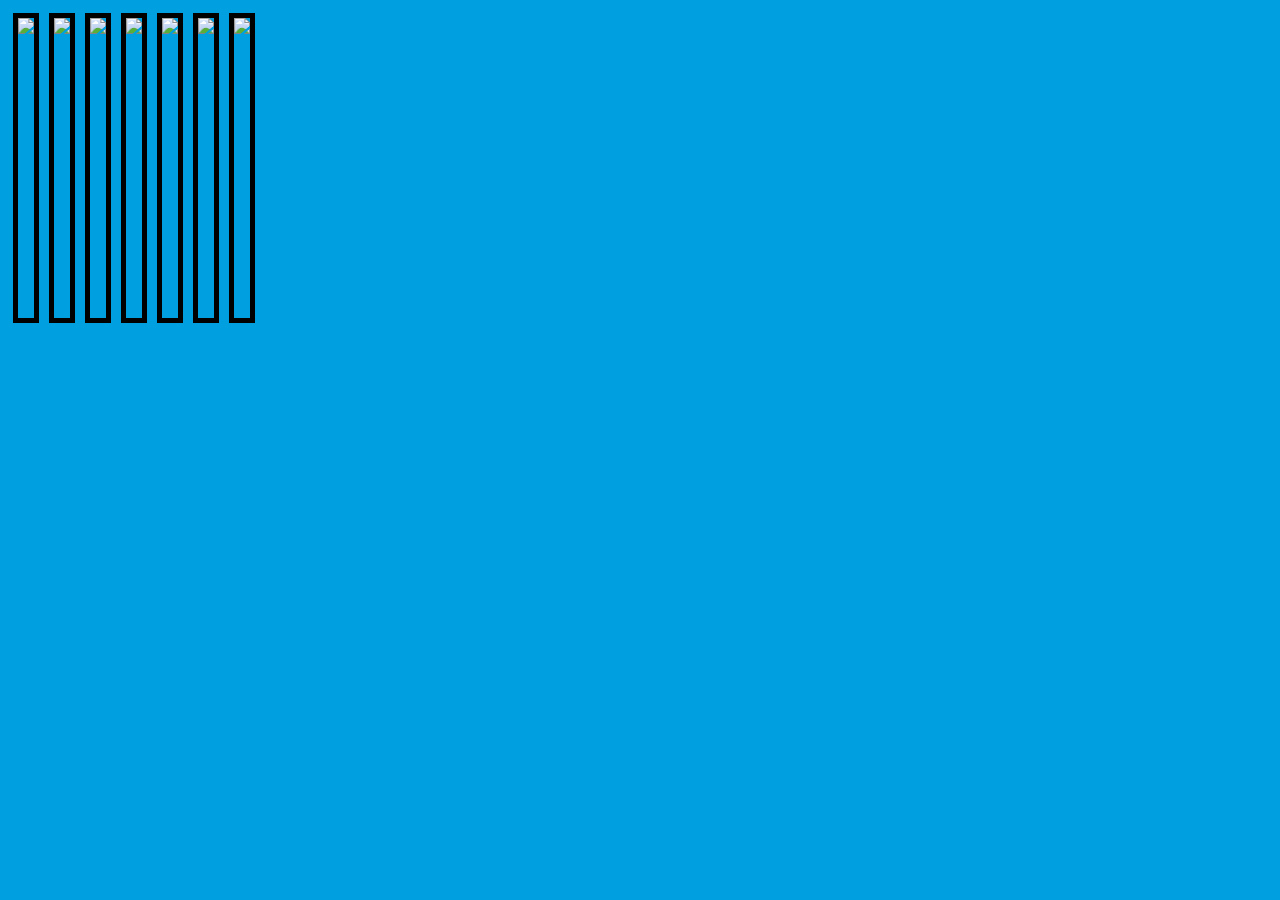
==== My_web_framework/Animals_folder1.html @ 4f19d134 "Front_end_Web" ====
<!DOCTYPE html>
<html lang="en">

<head>
    <meta charset="UTF-8">
    <meta name="viewport" content="width=device-width, initial-scale=1.0">
    <title>Animals_Photography</title>
</head>

<body bgcolor=" background-image: var(--bs-gradient);.s">
    <img src="F:\Bootstrap\My_web_framework\Gallery/pic1.jpg" height="300" align="left" border="5" style="margin: 5px;">
    <img src="F:\Bootstrap\My_web_framework\Gallery/pic2.jpg" height="300" align="left" border="5" style="margin: 5px;">
    <img src="F:\Bootstrap\My_web_framework\Gallery/pic3.jpg" height="300" align="left" border="5" style="margin: 5px;">
    <img src="F:\Bootstrap\My_web_framework\Gallery/pic4.jpg" height="300" align="left" border="5" style="margin: 5px;">
    <img src="F:\Bootstrap\My_web_framework\Gallery/pic5.jpg" height="300" align="left" border="5" style="margin: 5px;">
    <img src="F:\Bootstrap\My_web_framework\Gallery/pic7.jpg" height="300" align="left" border="5" style="margin: 5px;">
    <img src="F:\Bootstrap\My_web_framework\Gallery/pic8.jpg" height="300" align="left" border="5" style="margin: 5px;">
</body>

</html>
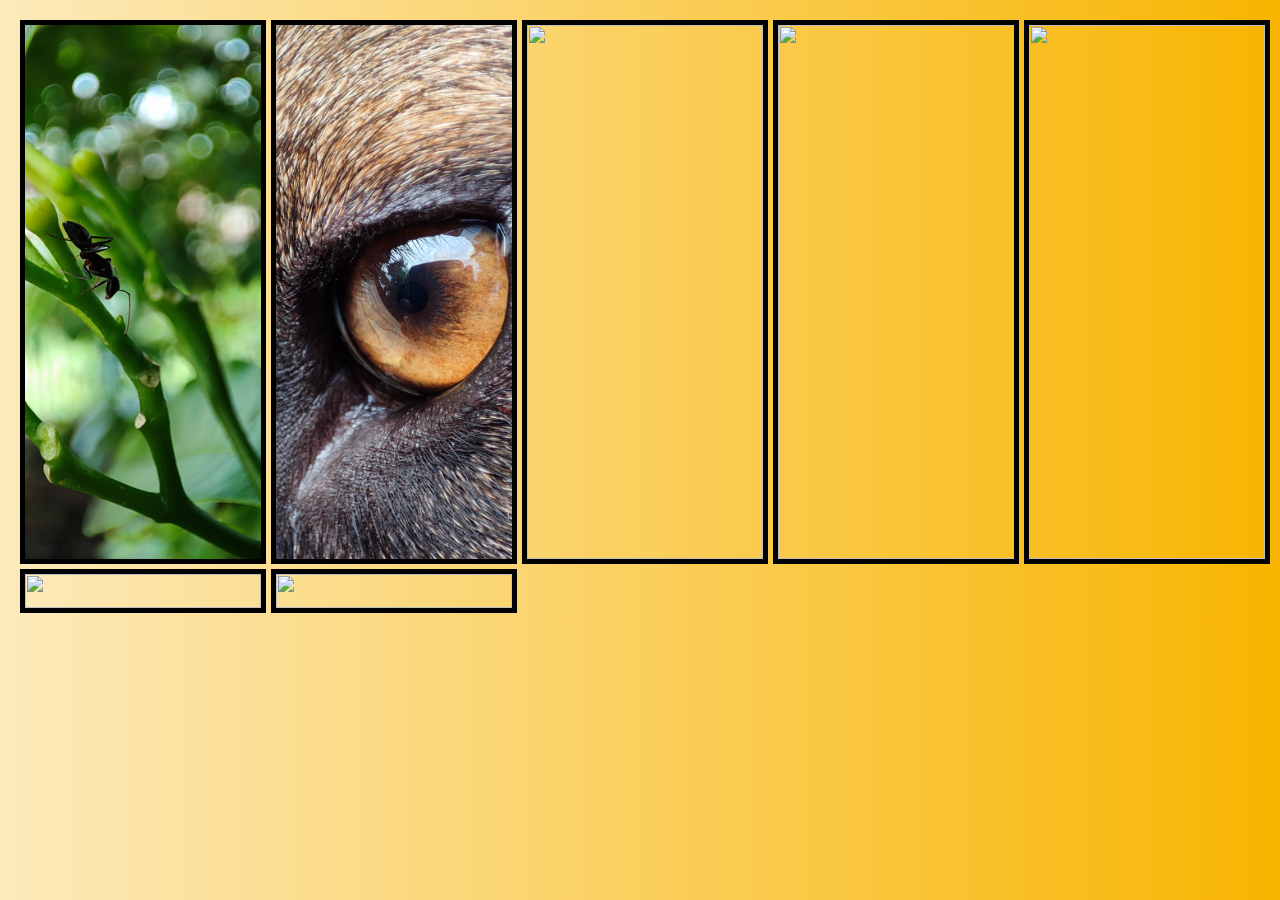
==== commit dc30603f: "Add updated file" ====
--- a/My_web_framework/Animals_folder1.html
+++ b/My_web_framework/Animals_folder1.html
@@ -1,20 +1,26 @@
 <!DOCTYPE html>
 <html lang="en">
+  <head>
+    <meta charset="UTF-8" />
+    <meta name="viewport" content="width=device-width, initial-scale=1.0" />
+    <title>Animals Photography</title>
+    <link rel="stylesheet" href="image_file.css" />
+  </head>
 
-<head>
-    <meta charset="UTF-8">
-    <meta name="viewport" content="width=device-width, initial-scale=1.0">
-    <title>Animals_Photography</title>
-</head>
-
-<body bgcolor=" background-image: var(--bs-gradient);.s">
-    <img src="F:\Bootstrap\My_web_framework\Gallery/pic1.jpg" height="300" align="left" border="5" style="margin: 5px;">
-    <img src="F:\Bootstrap\My_web_framework\Gallery/pic2.jpg" height="300" align="left" border="5" style="margin: 5px;">
-    <img src="F:\Bootstrap\My_web_framework\Gallery/pic3.jpg" height="300" align="left" border="5" style="margin: 5px;">
-    <img src="F:\Bootstrap\My_web_framework\Gallery/pic4.jpg" height="300" align="left" border="5" style="margin: 5px;">
-    <img src="F:\Bootstrap\My_web_framework\Gallery/pic5.jpg" height="300" align="left" border="5" style="margin: 5px;">
-    <img src="F:\Bootstrap\My_web_framework\Gallery/pic7.jpg" height="300" align="left" border="5" style="margin: 5px;">
-    <img src="F:\Bootstrap\My_web_framework\Gallery/pic8.jpg" height="300" align="left" border="5" style="margin: 5px;">
-</body>
-
-</html>+  <body>
+    <div class="gallery">
+      <img src="Gallery/pic1.jpg" height="300" onclick="openModal(this.src)" />
+      <img src="Gallery/pic2.jpg" height="300" onclick="openModal(this.src)" />
+      <img src="Gallery/pic3.jpg" height="300" onclick="openModal(this.src)" />
+      <img src="Gallery/pic4.jpg" height="300" onclick="openModal(this.src)" />
+      <img src="Gallery/pic5.jpg" height="300" onclick="openModal(this.src)" />
+      <img src="Gallery/pic7.jpg" height="300" onclick="openModal(this.src)" />
+      <img src="Gallery/pic8.jpg" height="300" onclick="openModal(this.src)" />
+    </div>
+    <div class="modal" id="imgModal">
+      <span class="close" id="closeButton">&times;</span>
+      <img id="modalImage" src="" alt="Full view" />
+    </div>
+    <script src="image_file_logic.js"></script>
+  </body>
+</html>
--- a/My_web_framework/image_file.css
+++ b/My_web_framework/image_file.css
@@ -0,0 +1,61 @@
+body {
+  margin: 0;
+  font-family: sans-serif;
+  background: linear-gradient(to right, #fceabb, #f8b500);
+}
+
+.gallery {
+  display: grid;
+  grid-template-columns: repeat(auto-fill, minmax(200px, 1fr));
+  gap: 15px;
+  padding: 20px;
+}
+
+.gallery img {
+  width: 100%;
+  height: 100%;
+  object-fit: cover; 
+  border: 5px solid black;
+  cursor: pointer;
+  transition: transform 0.3s ease;
+}
+
+.gallery img:hover {
+  transform: scale(1.05);
+}
+
+.modal {
+  display: none;
+  opacity: 0;
+  position: fixed;
+  z-index: 1000;
+  left: 0;
+  top: 0;
+  width: 100vw;
+  height: 100vh;
+  background-color: rgba(0, 0, 0, 0.8);
+  justify-content: center;
+  align-items: center;
+  transition: opacity 0.4s ease;
+}
+
+.modal.show {
+  display: flex;
+  opacity: 1;
+}
+
+.modal img {
+  max-width: 90%;
+  max-height: 90%;
+  border: 5px solid white;
+}
+
+.close {
+  position: absolute;
+  top: 30px;
+  right: 50px;
+  color: white;
+  font-size: 40px;
+  font-weight: bold;
+  cursor: pointer;
+}
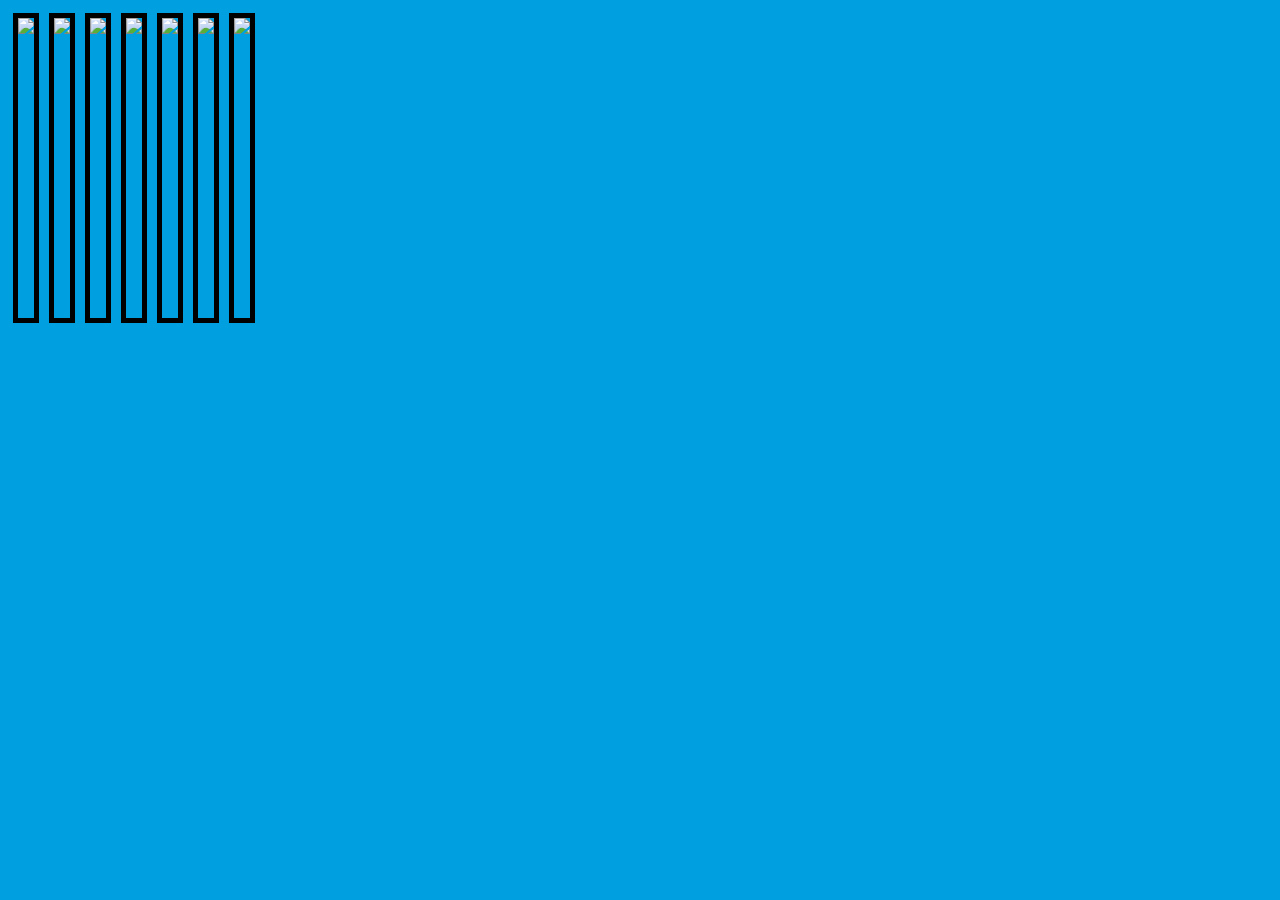
==== commit 8c90aa29: "Contact_Form update" ====
--- a/My_web_framework/Animals_folder1.html
+++ b/My_web_framework/Animals_folder1.html
@@ -1,26 +1,20 @@
 <!DOCTYPE html>
 <html lang="en">
-  <head>
-    <meta charset="UTF-8" />
-    <meta name="viewport" content="width=device-width, initial-scale=1.0" />
-    <title>Animals Photography</title>
-    <link rel="stylesheet" href="image_file.css" />
-  </head>
 
-  <body>
-    <div class="gallery">
-      <img src="Gallery/pic1.jpg" height="300" onclick="openModal(this.src)" />
-      <img src="Gallery/pic2.jpg" height="300" onclick="openModal(this.src)" />
-      <img src="Gallery/pic3.jpg" height="300" onclick="openModal(this.src)" />
-      <img src="Gallery/pic4.jpg" height="300" onclick="openModal(this.src)" />
-      <img src="Gallery/pic5.jpg" height="300" onclick="openModal(this.src)" />
-      <img src="Gallery/pic7.jpg" height="300" onclick="openModal(this.src)" />
-      <img src="Gallery/pic8.jpg" height="300" onclick="openModal(this.src)" />
-    </div>
-    <div class="modal" id="imgModal">
-      <span class="close" id="closeButton">&times;</span>
-      <img id="modalImage" src="" alt="Full view" />
-    </div>
-    <script src="image_file_logic.js"></script>
-  </body>
-</html>
+<head>
+    <meta charset="UTF-8">
+    <meta name="viewport" content="width=device-width, initial-scale=1.0">
+    <title>Animals_Photography</title>
+</head>
+
+<body bgcolor=" background-image: var(--bs-gradient);.s">
+    <img src="F:\Bootstrap\My_web_framework\Gallery/pic1.jpg" height="300" align="left" border="5" style="margin: 5px;">
+    <img src="F:\Bootstrap\My_web_framework\Gallery/pic2.jpg" height="300" align="left" border="5" style="margin: 5px;">
+    <img src="F:\Bootstrap\My_web_framework\Gallery/pic3.jpg" height="300" align="left" border="5" style="margin: 5px;">
+    <img src="F:\Bootstrap\My_web_framework\Gallery/pic4.jpg" height="300" align="left" border="5" style="margin: 5px;">
+    <img src="F:\Bootstrap\My_web_framework\Gallery/pic5.jpg" height="300" align="left" border="5" style="margin: 5px;">
+    <img src="F:\Bootstrap\My_web_framework\Gallery/pic7.jpg" height="300" align="left" border="5" style="margin: 5px;">
+    <img src="F:\Bootstrap\My_web_framework\Gallery/pic8.jpg" height="300" align="left" border="5" style="margin: 5px;">
+</body>
+
+</html>
